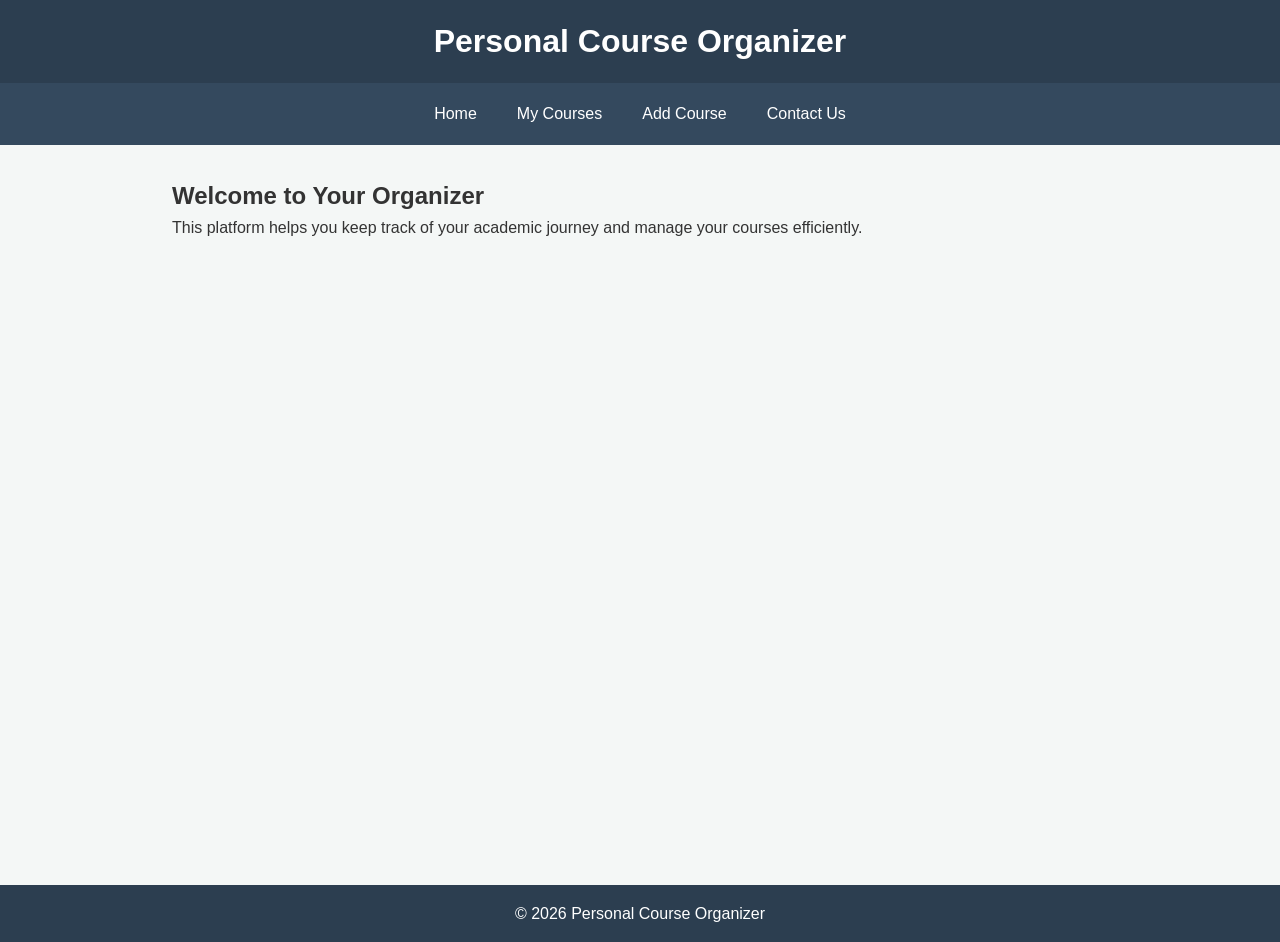
==== index.html @ c050646a "Add files via upload" ====
<!DOCTYPE html>
<html lang="en">
<head>
    <meta charset="UTF-8">
    <meta name="viewport" content="width=device-width, initial-scale=1.0">
    <title>
        Course Organizer Persona
    </title>
    <link rel="stylesheet" href="style.css">
</head>
<body>
    <header><h1>Personal Course Organizer</h1></header>
    <nav>
        <a href="index.html">Home</a>
        <a href="my-courses.html">My Courses</a>
        <a href="add-course.html">Add Course</a>
        <a href="contact.html">Contact Us</a>
    </nav>
    <main>
        <section>
            <h2>Welcome to Your Organizer</h2>
            <p>This platform helps you keep track of your academic journey and manage your courses efficiently.</p>
        </section>
    </main>
    <footer><p>&copy; 2026 Personal Course Organizer</p></footer>
</body>
</html>
---- style.css ----
/* الألوان العامة */
:root {
    --main-color: #2c3e50;
    --accent-color: #3498db;
    --bg-color: #f4f7f6;
    --text-color: #333;
    --white: #ffffff;
}

* {
    box-sizing: border-box;
    margin: 0;
    padding: 0;
    font-family: 'Segoe UI', Tahoma, Geneva, Verdana, sans-serif;
}

body {
    background-color: var(--bg-color);
    color: var(--text-color);
    line-height: 1.6;
}

/* Header & Nav */
header {
    background-color: var(--main-color);
    color: var(--white);
    padding: 1rem 0;
    text-align: center;
}

nav {
    background: #34495e;
    display: flex;
    justify-content: center;
    padding: 0.5rem;
    position: sticky;
    top: 0;
}

nav a {
    color: white;
    text-decoration: none;
    padding: 10px 20px;
    transition: 0.3s;
}

nav a:hover {
    background-color: var(--accent-color);
    border-radius: 5px;
}

/* Main Content */
main {
    padding: 2rem;
    max-width: 1000px;
    margin: auto;
    min-height: 80vh;
}

/* Tables */
table {
    width: 100%;
    border-collapse: collapse;
    margin-top: 20px;
    background: white;
}

table, th, td {
    border: 1px solid #ddd;
}

th, td {
    padding: 12px;
    text-align: center;
}

th {
    background-color: var(--main-color);
    color: white;
}

tr:nth-child(even) { background-color: #f2f2f2; }

tr:hover { background-color: #e1f5fe; }

/* Forms */
form {
    background: white;
    padding: 20px;
    border-radius: 8px;
    box-shadow: 0 0 10px rgba(0,0,0,0.1);
}

.form-group { margin-bottom: 15px; }

label { display: block; margin-bottom: 5px; font-weight: bold; }

input, textarea {
    width: 100%;
    padding: 10px;
    border: 1px solid #ccc;
    border-radius: 4px;
}

button {
    background-color: var(--accent-color);
    color: white;
    border: none;
    padding: 10px 20px;
    cursor: pointer;
    border-radius: 4px;
    font-size: 16px;
}

button:hover { background-color: #2980b9; }

/* Footer */
footer {
    text-align: center;
    padding: 1rem;
    background: var(--main-color);
    color: white;
    margin-top: 20px;
}

/* Responsiveness */
@media (max-width: 600px) {
    nav { flex-direction: column; text-align: center; }
    table { font-size: 12px; }
}
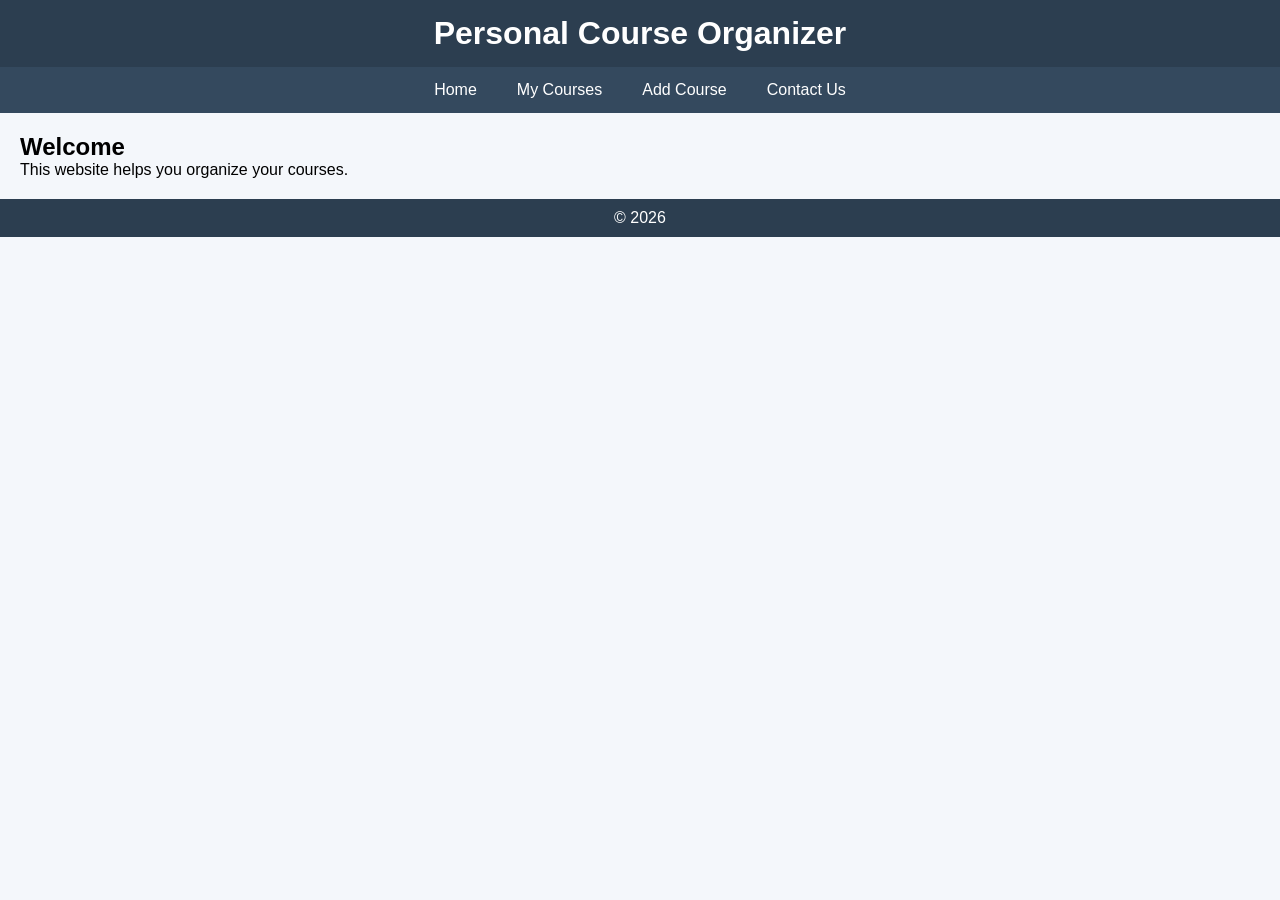
==== commit b124c73e: "Add files via upload" ====
--- a/index.html
+++ b/index.html
@@ -1,27 +1,32 @@
-<!DOCTYPE html>
-<html lang="en">
-<head>
-    <meta charset="UTF-8">
-    <meta name="viewport" content="width=device-width, initial-scale=1.0">
-    <title>
-        Course Organizer Persona
-    </title>
-    <link rel="stylesheet" href="style.css">
-</head>
-<body>
-    <header><h1>Personal Course Organizer</h1></header>
-    <nav>
-        <a href="index.html">Home</a>
-        <a href="my-courses.html">My Courses</a>
-        <a href="add-course.html">Add Course</a>
-        <a href="contact.html">Contact Us</a>
-    </nav>
-    <main>
-        <section>
-            <h2>Welcome to Your Organizer</h2>
-            <p>This platform helps you keep track of your academic journey and manage your courses efficiently.</p>
-        </section>
-    </main>
-    <footer><p>&copy; 2026 Personal Course Organizer</p></footer>
-</body>
+<!DOCTYPE html>
+<html>
+<head>
+    <title>Home</title>
+    <link rel="stylesheet" href="style.css">
+</head>
+<body>
+
+<header>
+    <h1>Personal Course Organizer</h1>
+</header>
+
+<nav>
+    <a href="index.html">Home</a>
+    <a href="my-courses.html">My Courses</a>
+    <a href="add-course.html">Add Course</a>
+    <a href="contact.html">Contact Us</a>
+</nav>
+
+<main>
+    <section>
+        <h2>Welcome</h2>
+        <p>This website helps you organize your courses.</p>
+    </section>
+</main>
+
+<footer>
+    <p>© 2026</p>
+</footer>
+
+</body>
 </html>
--- a/style.css
+++ b/style.css
@@ -1,130 +1,99 @@
-/* الألوان العامة */
-:root {
-    --main-color: #2c3e50;
-    --accent-color: #3498db;
-    --bg-color: #f4f7f6;
-    --text-color: #333;
-    --white: #ffffff;
-}
-
-* {
-    box-sizing: border-box;
-    margin: 0;
-    padding: 0;
-    font-family: 'Segoe UI', Tahoma, Geneva, Verdana, sans-serif;
-}
-
-body {
-    background-color: var(--bg-color);
-    color: var(--text-color);
-    line-height: 1.6;
-}
-
-/* Header & Nav */
-header {
-    background-color: var(--main-color);
-    color: var(--white);
-    padding: 1rem 0;
-    text-align: center;
-}
-
-nav {
-    background: #34495e;
-    display: flex;
-    justify-content: center;
-    padding: 0.5rem;
-    position: sticky;
-    top: 0;
-}
-
-nav a {
-    color: white;
-    text-decoration: none;
-    padding: 10px 20px;
-    transition: 0.3s;
-}
-
-nav a:hover {
-    background-color: var(--accent-color);
-    border-radius: 5px;
-}
-
-/* Main Content */
-main {
-    padding: 2rem;
-    max-width: 1000px;
-    margin: auto;
-    min-height: 80vh;
-}
-
-/* Tables */
-table {
-    width: 100%;
-    border-collapse: collapse;
-    margin-top: 20px;
-    background: white;
-}
-
-table, th, td {
-    border: 1px solid #ddd;
-}
-
-th, td {
-    padding: 12px;
-    text-align: center;
-}
-
-th {
-    background-color: var(--main-color);
-    color: white;
-}
-
-tr:nth-child(even) { background-color: #f2f2f2; }
-
-tr:hover { background-color: #e1f5fe; }
-
-/* Forms */
-form {
-    background: white;
-    padding: 20px;
-    border-radius: 8px;
-    box-shadow: 0 0 10px rgba(0,0,0,0.1);
-}
-
-.form-group { margin-bottom: 15px; }
-
-label { display: block; margin-bottom: 5px; font-weight: bold; }
-
-input, textarea {
-    width: 100%;
-    padding: 10px;
-    border: 1px solid #ccc;
-    border-radius: 4px;
-}
-
-button {
-    background-color: var(--accent-color);
-    color: white;
-    border: none;
-    padding: 10px 20px;
-    cursor: pointer;
-    border-radius: 4px;
-    font-size: 16px;
-}
-
-button:hover { background-color: #2980b9; }
-
-/* Footer */
-footer {
-    text-align: center;
-    padding: 1rem;
-    background: var(--main-color);
-    color: white;
-    margin-top: 20px;
-}
-
-/* Responsiveness */
-@media (max-width: 600px) {
-    nav { flex-direction: column; text-align: center; }
-    table { font-size: 12px; }
+* {
+    margin: 0;
+    padding: 0;
+    box-sizing: border-box;
+    font-family: Arial, sans-serif;
+}
+
+body {
+    background-color: #f4f7fb;
+}
+
+header {
+    background: #2c3e50;
+    padding: 15px;
+    color: white;
+    text-align: center;
+}
+
+nav {
+    background: #34495e;
+    display: flex;
+    justify-content: center;
+}
+
+nav a {
+    color: white;
+    padding: 14px 20px;
+    text-decoration: none;
+    transition: 0.3s;
+}
+
+nav a:hover {
+    background: #1abc9c;
+}
+
+main {
+    padding: 20px;
+}
+
+footer {
+    background: #2c3e50;
+    color: white;
+    text-align: center;
+    padding: 10px;
+}
+
+table {
+    width: 100%;
+    border-collapse: collapse;
+    margin-top: 20px;
+}
+
+table, th, td {
+    border: 1px solid #ddd;
+}
+
+th {
+    background: #1abc9c;
+    color: white;
+}
+
+td, th {
+    padding: 10px;
+    text-align: center;
+}
+
+tr:hover {
+    background: #f1f1f1;
+}
+
+form {
+    max-width: 500px;
+    margin: auto;
+}
+
+input, textarea {
+    width: 100%;
+    padding: 10px;
+    margin: 10px 0;
+}
+
+button {
+    background: #1abc9c;
+    border: none;
+    padding: 10px;
+    color: white;
+    cursor: pointer;
+    width: 100%;
+}
+
+button:hover {
+    background: #16a085;
+}
+
+@media (max-width: 768px) {
+    nav {
+        flex-direction: column;
+    }
 }
